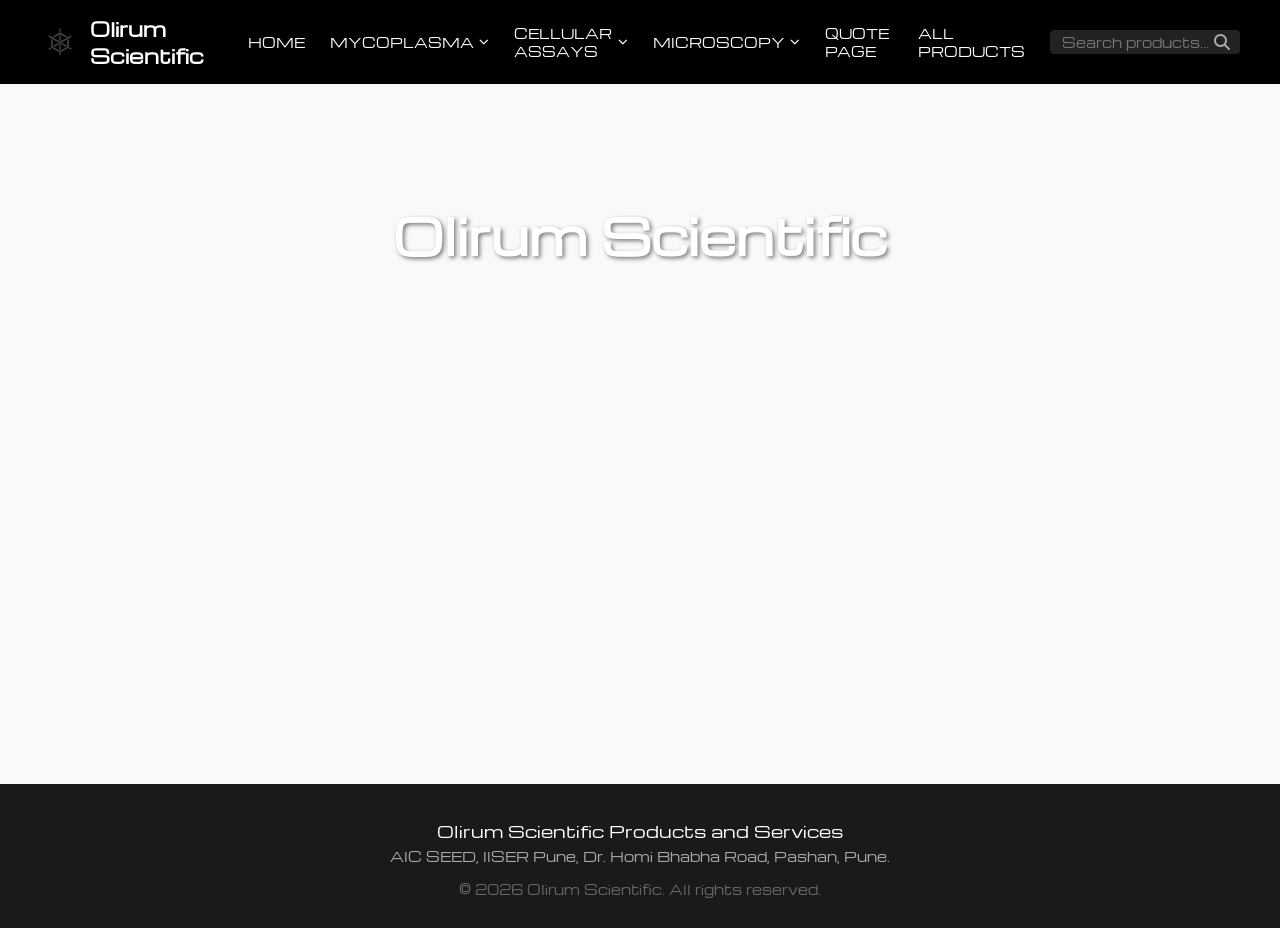
==== index.html @ 54346f2a "first test of migration" ====
<!DOCTYPE html>
<html lang="en">
<head>
    <meta charset="UTF-8">
    <meta name="viewport" content="width=device-width, initial-scale=1.0">
    <title>Olirum Scientific</title>
    <link rel="stylesheet" href="style.css">
    <!-- Font Awesome for Search and Arrow Icons -->
    <link rel="stylesheet" href="https://cdnjs.cloudflare.com/ajax/libs/font-awesome/6.4.0/css/all.min.css">
</head>
<body>

    <!-- Shared Navigation Bar -->
     <header>
        <div class="logo-container">
    <img src="Assets/Logo.png" alt="Olirum Scientific Logo" style="height: 40px; width: auto;">
    Olirum Scientific
</div>
        <nav>
    <ul id="nav-links">
        <li><a href="index.html">HOME</a></li>
        
        <!-- Category 1: Mycoplasma -->
        <li>
            <!-- Note the '?cat=' parameter for the category page -->
            <a href="category.html?cat=mycoplasma" id="nav-mycoplasma">MYCOPLASMA <i class="fas fa-chevron-down" style="font-size: 0.6rem;"></i></a>
            <ul class="dropdown-menu">
                <!-- Note the '?id=' parameter for the individual products -->
                <li><a href="product.html?id=mark">MaRK</a></li>
                <li><a href="product.html?id=mad">MaD</a></li>
            </ul>
        </li>
        
        <!-- Category 2: Cellular Assays -->
        <li>
            <a href="category.html?cat=cellular-assays" id="nav-cellular-assays">Cellular Assays <i class="fas fa-chevron-down" style="font-size: 0.6rem;"></i></a>
            <ul class="dropdown-menu">
                <li><a href="product.html?id=calcein">Calcein AM</a></li>
                <li><a href="product.html?id=dcfda">DCFDA bases ROS Detection Kit</a></li>
                <li><a href="product.html?id=fava">FAVA-Fluoroscence</a></li>
            </ul>
        </li>
        
        <!-- Category 3: Microscopy -->
        <li>
            <a href="category.html?cat=microscopy" id="nav-microscopy">Microscopy <i class="fas fa-chevron-down" style="font-size: 0.6rem;"></i></a>
            <ul class="dropdown-menu">
                <li><a href="product.html?id=mounting">Mounting Media</a></li>
                <li><a href="product.html?id=supernova">Supernova</a></li>
            </ul>
        </li>
        
        <li><a href="quote.html">QUOTE PAGE</a></li>
        <li><a href="all-products.html">ALL PRODUCTS</a></li>
        <li class="search-box" style="display: flex; align-items: center; background: #222; border-radius: 4px; padding: 2px 10px;">
    <input type="text" id="global-search-input" placeholder="Search products..." style="border: none; background: transparent; color: #fff; outline: none; width: 150px; font-family: inherit; font-size: 0.8rem;">
    <i class="fas fa-search search-icon" id="global-search-btn" style="cursor: pointer; color: #aaa;"></i>
</li>
    </ul>
</nav>
    </header>
    <!-- Homepage Hero Banner -->
    <main>
        <div class="hero-banner">
            <h1>Olirum Scientific</h1>
        </div>
        <!-- You can add more homepage content here later -->
    </main>
<footer style="background-color: #1a1a1a; color: #fff; text-align: center; padding: 30px 20px; margin-top: 50px;">
    <p style="margin: 5px 0; font-size: 1rem;">Olirum Scientific Products and Services</p>
    <p style="margin: 5px 0; font-size: 0.8rem; color: #aaa;">AIC SEED, IISER Pune, Dr. Homi Bhabha Road, Pashan, Pune.</p>
    <p style="margin: 15px 0 0 0; font-size: 0.8rem; color: #666;">&copy; 2026 Olirum Scientific. All rights reserved.</p>
</footer>

    <script src="quote.js"></script>
</body>
</html>
---- style.css ----
/* Import Michroma Font from Google Fonts */
@import url('https://fonts.googleapis.com/css2?family=Michroma&display=swap');
/* Pushes the footer to the bottom without stretching the navbar */
main {
    min-height: calc(100vh - 250px); /* 250px roughly accounts for your header and footer height combined */
}

/* --- Global Styles --- */
body {
    font-family: 'Michroma', sans-serif;
    margin: 0;
    padding: 0;
    background-color: #f8f9fa; /* Light background for category pages */
    color: #333;
}

a {
    text-decoration: none;
}

/* --- Navigation Bar --- */
header {
    background-color: #000;
    color: #fff;
    display: flex;
    justify-content: space-between;
    align-items: center;
    padding: 15px 40px;
}

.logo-container {
    display: flex;
    align-items: center;
    gap: 10px;
    font-size: 1.2rem;
    font-weight: bold;
}

.logo-container img {
    width: 30px; /* Adjust based on your actual site icon */
}

nav ul {
    list-style: none;
    margin: 0;
    padding: 0;
    display: flex;
    align-items: center;
    gap: 25px;
}

nav ul li {
    position: relative; /* Needed for dropdown positioning */
}

nav ul li a {
    color: #fff;
    font-size: 0.8rem;
    text-transform: uppercase;
    transition: color 0.3s ease;
    display: flex;
    align-items: center;
    gap: 5px;
}

/* Specific color for HOME link */
nav ul li a.active {
    color: #00d2ff; 
}

/* Yellow Hover Effect */
nav ul li a:hover {
    color: #ffcc00; 
}

/* --- Dropdown Menu --- */
.dropdown-menu {
    display: none; /* Hidden by default */
    position: absolute;
    top: 100%;
    left: 0;
    background-color: #000;
    min-width: 220px;
    flex-direction: column;
    padding-top: 10px;
    z-index: 100;
}

/* Show dropdown on hover */
nav ul li:hover .dropdown-menu {
    display: flex; 
}

.dropdown-menu li {
    padding: 0;
}

.dropdown-menu li a {
    padding: 12px 20px;
    text-transform: none; /* Normal casing for product names */
    border-top: 1px dashed #333; /* Dotted line separator */
    color: #fff;
}

.dropdown-menu li a:hover {
    color: #fff;
    background-color: #222;
}

/* --- Search Icon --- */
.search-icon {
    font-size: 1rem;
    cursor: pointer;
}

/* --- Hero Section (Homepage) --- */
.hero-banner {
    width: 100%;
    height: 300px;
    background: url('hero-bg.jpg') no-repeat center center/cover; /* Replace with your actual colorful background image */
    display: flex;
    justify-content: center;
    align-items: center;
}

.hero-banner h1 {
    color: #fff;
    font-size: 3rem;
    text-shadow: 2px 2px 4px rgba(0,0,0,0.5);
}

/* --- Category Page Layout --- */
.category-container {
    max-width: 1200px;
    margin: 40px auto;
    padding: 0 20px;
}

.category-title {
    text-align: center;
    font-size: 2rem;
    color: #1a365d;
    margin-bottom: 40px;
    font-weight: normal;
}

.toolbar {
    display: flex;
    justify-content: space-between;
    align-items: center;
    font-size: 0.8rem;
    color: #666;
    margin-bottom: 20px;
}

.toolbar select {
    padding: 8px;
    font-family: inherit;
    border: 1px solid #ddd;
}

/* Grid for Products */
.product-grid {
    display: grid;
    grid-template-columns: repeat(auto-fill, minmax(250px, 1fr));
    gap: 30px;
}

.product-card {
    background: #fff;
    padding: 15px;
    border-radius: 4px;
    box-shadow: 0 2px 5px rgba(0,0,0,0.05);
}

.product-card img {
    width: 100%;
    height: auto;
    margin-bottom: 15px;
}

.product-card h3 {
    font-size: 1rem;
    color: #1a365d;
    margin: 0 0 10px 0;
}

.product-price {
    font-size: 1rem;
    margin: 0 0 5px 0;
}

.product-category {
    font-size: 0.7rem;
    color: #666;
    margin: 0 0 15px 0;
    text-transform: uppercase;
}

.btn-quote {
    background-color: #3182ce;
    color: #fff;
    border: none;
    padding: 10px 15px;
    font-family: inherit;
    font-size: 0.8rem;
    cursor: pointer;
    border-radius: 4px;
    transition: background-color 0.3s;
}

.btn-quote:hover {
    background-color: #2b6cb0;
}

/* --- Product Detail Page Styles --- */

.product-detail-container {
    max-width: 1000px;
    margin: 40px auto;
    padding: 0 20px;
}

/* Image and Product Info Layout */
.product-top-section {
    display: flex;
    gap: 40px;
    margin-bottom: 60px;
    flex-wrap: wrap; /* Allows it to stack on smaller screens */
}

.product-image-wrapper {
    flex: 1;
    min-width: 300px;
    position: relative; /* Crucial for positioning the text over the image */
}

.product-image-wrapper img {
    width: 100%;
    display: block;
}

/* The text overlay on the bottom of the image */
.image-overlay-text {
    position: absolute;
    bottom: 15px;
    left: 15px;
    color: white;
    text-shadow: 2px 2px 4px rgba(0,0,0,0.8); /* Makes text readable on light backgrounds */
    font-size: 0.85rem;
    font-family: sans-serif; /* Using standard sans-serif for clarity in small text */
}

.image-overlay-text p {
    margin: 2px 0;
}

.product-info-wrapper {
    flex: 1;
    min-width: 300px;
    display: flex;
    flex-direction: column;
    justify-content: center;
    align-items: flex-start;
}

.product-info-wrapper h1 {
    font-size: 2.5rem;
    margin-bottom: 10px;
    font-weight: normal;
    color: #1a365d;
}

.product-info-wrapper .price {
    font-size: 1.5rem;
    color: #333;
    margin-bottom: 25px;
}

/* --- Tabs Section --- */
.product-tabs-section {
    padding-top: 20px;
}

.tabs-header {
    display: flex;
    justify-content: center;
    gap: 40px;
    border-bottom: 1px solid #e2e8f0;
    margin-bottom: 30px;
}

.tab-link {
    background: none;
    border: none;
    padding: 10px 20px;
    cursor: pointer;
    font-family: inherit;
    font-size: 0.9rem;
    color: #4a5568;
    border-bottom: 3px solid transparent;
}

/* Active tab styling (The blue text and underline) */
.tab-link.active {
    color: #3182ce;
    border-bottom: 3px solid #3182ce;
}

.tab-content {
    display: none; /* Hide all tabs by default */
    color: #4a5568;
    line-height: 1.6;
}

.tab-content.active-tab {
    display: block; /* Show the active tab */
}

/* =========================================
   RESPONSIVE DESIGN (Mobile & Tablets)
   ========================================= */

/* Prevent the entire page from scrolling sideways into white space */
body, html {
    overflow-x: hidden;
    max-width: 100vw;
}

/* Make sure the cart table can be scrolled horizontally on small screens */
#quote-cart-container {
    overflow-x: auto;
    width: 100%;
    display: block;
}

/* --- Hamburger Icon (Hidden on Desktop) --- */
.menu-toggle {
    display: none; 
    font-size: 1.5rem;
    color: #fff;
    cursor: pointer;
}

/* =========================================
   RESPONSIVE DESIGN (Mobile & Tablets)
   ========================================= */
body, html {
    overflow-x: hidden;
    max-width: 100vw;
}

#quote-cart-container {
    overflow-x: auto;
    width: 100%;
    display: block;
}

@media screen and (max-width: 768px) {
    /* Keep Logo and Hamburger icon on the same line */
    header {
        flex-wrap: wrap; 
    }

    /* Show the hamburger icon */
    .menu-toggle {
        display: block; 
    }

    /* Force the nav container to take the full width below the logo */
    nav {
        width: 100%;
    }

    /* Hide the links by default on mobile */
    nav ul#nav-links {
        display: none; 
        flex-direction: column;
        width: 100%;
        background-color: #111; /* Slightly lighter black for contrast */
        padding: 10px 0;
        margin-top: 15px;
    }

    /* When JavaScript adds the 'show' class, display the links */
    nav ul#nav-links.show {
        display: flex;
    }

    /* Make links larger and spaced out for easy tapping on phones */
    nav ul#nav-links li {
        width: 100%;
        text-align: center;
        padding: 10px 0;
    }

    /* Make dropdowns push content down instead of overlapping on mobile */
    .dropdown-menu {
        position: relative;
        background-color: #222;
    }
}
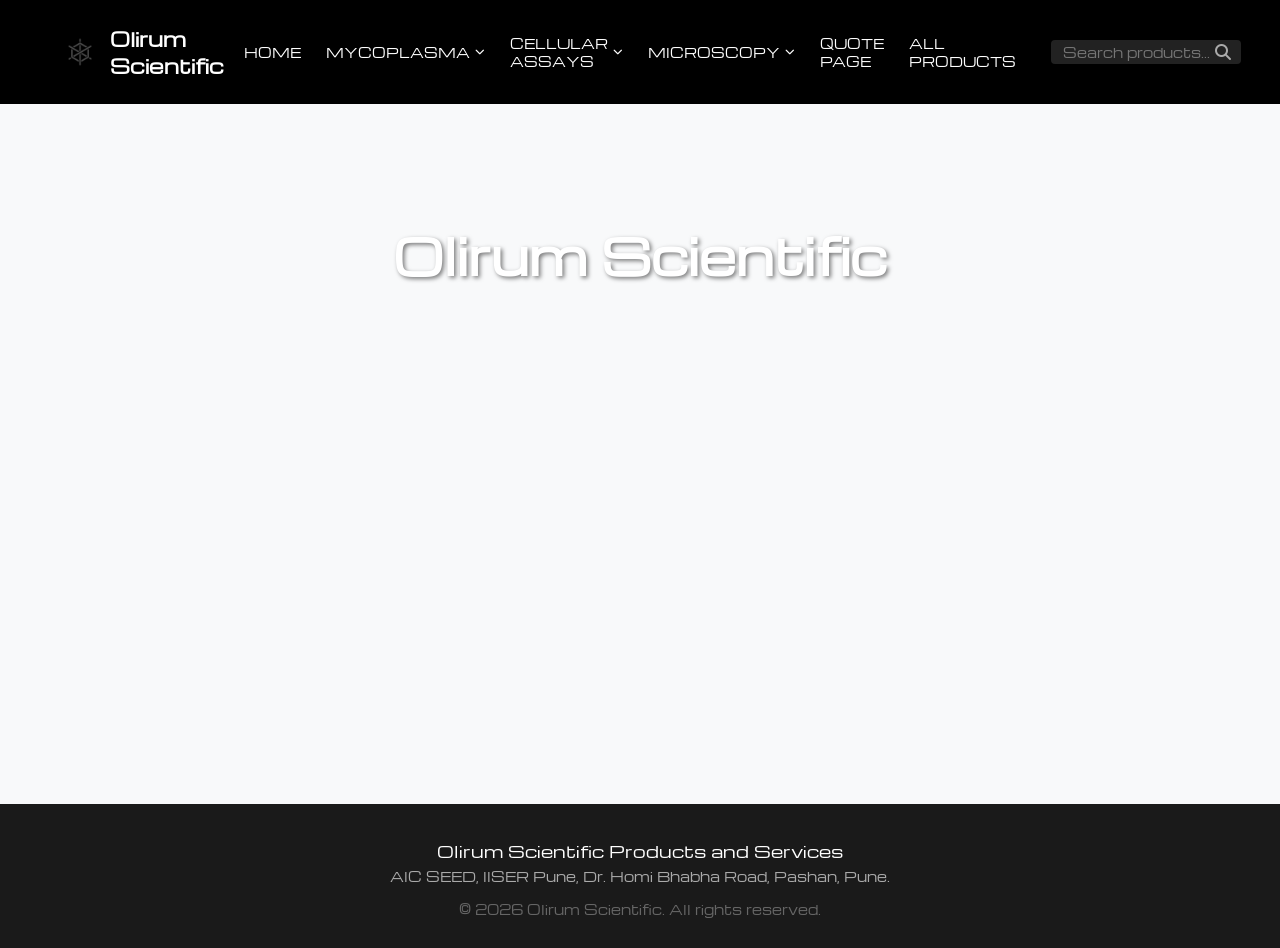
==== commit b67fa388: "mobile and small screen responsiveness" ====
--- a/index.html
+++ b/index.html
@@ -4,6 +4,7 @@
     <meta charset="UTF-8">
     <meta name="viewport" content="width=device-width, initial-scale=1.0">
     <title>Olirum Scientific</title>
+    <link rel="icon" type="image/png" href="Assets/Logo.png">
     <link rel="stylesheet" href="style.css">
     <!-- Font Awesome for Search and Arrow Icons -->
     <link rel="stylesheet" href="https://cdnjs.cloudflare.com/ajax/libs/font-awesome/6.4.0/css/all.min.css">
@@ -11,54 +12,67 @@
 <body>
 
     <!-- Shared Navigation Bar -->
-     <header>
-        <div class="logo-container">
-    <img src="Assets/Logo.png" alt="Olirum Scientific Logo" style="height: 40px; width: auto;">
-    Olirum Scientific
-</div>
-        <nav>
-    <ul id="nav-links">
-        <li><a href="index.html">HOME</a></li>
+     <header style="margin-top: 0 !important; top: 0; width: 100%; box-sizing: border-box; position: relative;">
+    
+    <!-- Top Row: Logo & Mobile Menu Icon -->
+    <div style="display: flex; justify-content: space-between; align-items: center; width: 100%; padding: 10px 20px; box-sizing: border-box;">
         
-        <!-- Category 1: Mycoplasma -->
-        <li>
-            <!-- Note the '?cat=' parameter for the category page -->
-            <a href="category.html?cat=mycoplasma" id="nav-mycoplasma">MYCOPLASMA <i class="fas fa-chevron-down" style="font-size: 0.6rem;"></i></a>
-            <ul class="dropdown-menu">
-                <!-- Note the '?id=' parameter for the individual products -->
-                <li><a href="product.html?id=mark">MaRK</a></li>
-                <li><a href="product.html?id=mad">MaD</a></li>
-            </ul>
-        </li>
+        <div class="logo-container" style="display: flex; align-items: center; gap: 10px;">
+            <img src="Assets/Logo.png" alt="Olirum Scientific Logo" style="height: 40px; width: auto;">
+            <span style="font-weight: bold; color: #fff; font-size: 1.2rem;">Olirum Scientific</span>
+        </div>
         
-        <!-- Category 2: Cellular Assays -->
-        <li>
-            <a href="category.html?cat=cellular-assays" id="nav-cellular-assays">Cellular Assays <i class="fas fa-chevron-down" style="font-size: 0.6rem;"></i></a>
-            <ul class="dropdown-menu">
-                <li><a href="product.html?id=calcein">Calcein AM</a></li>
-                <li><a href="product.html?id=dcfda">DCFDA bases ROS Detection Kit</a></li>
-                <li><a href="product.html?id=fava">FAVA-Fluoroscence</a></li>
-            </ul>
-        </li>
+        <!-- The Hamburger Icon (Hidden on Desktop) -->
+        <div id="mobile-menu" style="font-size: 1.8rem; cursor: pointer; color: #fff; display: none;">
+            <i class="fas fa-bars"></i>
+        </div>
         
-        <!-- Category 3: Microscopy -->
-        <li>
-            <a href="category.html?cat=microscopy" id="nav-microscopy">Microscopy <i class="fas fa-chevron-down" style="font-size: 0.6rem;"></i></a>
-            <ul class="dropdown-menu">
-                <li><a href="product.html?id=mounting">Mounting Media</a></li>
-                <li><a href="product.html?id=supernova">Supernova</a></li>
-            </ul>
-        </li>
-        
-        <li><a href="quote.html">QUOTE PAGE</a></li>
-        <li><a href="all-products.html">ALL PRODUCTS</a></li>
-        <li class="search-box" style="display: flex; align-items: center; background: #222; border-radius: 4px; padding: 2px 10px;">
-    <input type="text" id="global-search-input" placeholder="Search products..." style="border: none; background: transparent; color: #fff; outline: none; width: 150px; font-family: inherit; font-size: 0.8rem;">
-    <i class="fas fa-search search-icon" id="global-search-btn" style="cursor: pointer; color: #aaa;"></i>
-</li>
-    </ul>
-</nav>
-    </header>
+    </div>
+
+    <!-- Navigation Links -->
+    <nav>
+        <ul id="nav-links">
+            <li><a href="index.html">HOME</a></li>
+            
+            <!-- Category 1: Mycoplasma -->
+            <li>
+                <a href="category.html?cat=mycoplasma" id="nav-mycoplasma">MYCOPLASMA <i class="fas fa-chevron-down" style="font-size: 0.6rem;"></i></a>
+                <ul class="dropdown-menu">
+                    <li><a href="product.html?id=mark">MaRK</a></li>
+                    <li><a href="product.html?id=mad">MaD</a></li>
+                </ul>
+            </li>
+            
+            <!-- Category 2: Cellular Assays -->
+            <li>
+                <a href="category.html?cat=cellular-assays" id="nav-cellular-assays">Cellular Assays <i class="fas fa-chevron-down" style="font-size: 0.6rem;"></i></a>
+                <ul class="dropdown-menu">
+                    <li><a href="product.html?id=calcein">Calcein AM</a></li>
+                    <li><a href="product.html?id=dcfda">DCFDA bases ROS Detection Kit</a></li>
+                    <li><a href="product.html?id=fava">FAVA-Fluoroscence</a></li>
+                </ul>
+            </li>
+            
+            <!-- Category 3: Microscopy -->
+            <li>
+                <a href="category.html?cat=microscopy" id="nav-microscopy">Microscopy <i class="fas fa-chevron-down" style="font-size: 0.6rem;"></i></a>
+                <ul class="dropdown-menu">
+                    <li><a href="product.html?id=mounting">Mounting Media</a></li>
+                    <li><a href="product.html?id=supernova">Supernova</a></li>
+                </ul>
+            </li>
+            
+            <li><a href="quote.html">QUOTE PAGE</a></li>
+            <li><a href="all-products.html">ALL PRODUCTS</a></li>
+            
+            <!-- Search Box -->
+            <li class="search-box" style="display: flex; align-items: center; background: #222; border-radius: 4px; padding: 2px 10px; margin-left: 10px;">
+                <input type="text" id="global-search-input" placeholder="Search products..." style="border: none; background: transparent; color: #fff; outline: none; width: 150px; font-family: inherit; font-size: 0.8rem;">
+                <i class="fas fa-search search-icon" id="global-search-btn" style="cursor: pointer; color: #aaa;"></i>
+            </li>
+        </ul>
+    </nav>
+</header>
     <!-- Homepage Hero Banner -->
     <main>
         <div class="hero-banner">
--- a/style.css
+++ b/style.css
@@ -321,50 +321,50 @@
    RESPONSIVE DESIGN (Mobile & Tablets)
    ========================================= */
 
-/* Prevent the entire page from scrolling sideways into white space */
+/* 1. Prevent the entire page from scrolling sideways */
 body, html {
     overflow-x: hidden;
     max-width: 100vw;
 }
 
-/* Make sure the cart table can be scrolled horizontally on small screens */
+/* 2. Make sure the cart table can be swiped horizontally on small screens */
 #quote-cart-container {
     overflow-x: auto;
     width: 100%;
     display: block;
 }
 
-/* --- Hamburger Icon (Hidden on Desktop) --- */
-.menu-toggle {
+/* 3. Hide hamburger on desktop */
+#mobile-menu {
     display: none; 
-    font-size: 1.5rem;
+    font-size: 1.8rem;
     color: #fff;
     cursor: pointer;
 }
 
-/* =========================================
-   RESPONSIVE DESIGN (Mobile & Tablets)
-   ========================================= */
-body, html {
-    overflow-x: hidden;
-    max-width: 100vw;
-}
-
-#quote-cart-container {
-    overflow-x: auto;
-    width: 100%;
-    display: block;
-}
-
-@media screen and (max-width: 768px) {
-    /* Keep Logo and Hamburger icon on the same line */
+/* 4. Mobile screen adjustments (Phones and Tablets) */
+@media screen and (max-width: 900px) {
+    
+    /* OVERRIDE: Force header to block and remove old padding */
     header {
-        flex-wrap: wrap; 
+        display: block !important;
+        padding: 0 !important;
+        width: 100%;
+    }
+
+    /* OVERRIDE: Force the top row to span the entire screen */
+    header > div:first-child {
+        width: 100% !important;
+        display: flex !important;
+        justify-content: space-between !important;
+        padding: 15px 20px !important; 
+        box-sizing: border-box !important;
     }
 
     /* Show the hamburger icon */
-    .menu-toggle {
-        display: block; 
+    #mobile-menu {
+        display: block !important; 
+        position: static !important; 
     }
 
     /* Force the nav container to take the full width below the logo */
@@ -372,31 +372,76 @@
         width: 100%;
     }
 
-    /* Hide the links by default on mobile */
+    /* --- THE UPGRADED MOBILE MENU STYLING --- */
     nav ul#nav-links {
         display: none; 
         flex-direction: column;
         width: 100%;
-        background-color: #111; /* Slightly lighter black for contrast */
-        padding: 10px 0;
-        margin-top: 15px;
+        background-color: #111; 
+        padding: 0; 
+        margin: 0;
+        position: absolute;
+        top: 70px; /* Starts right below the header */
+        left: 0;
+        z-index: 1000;
+        box-shadow: 0px 10px 15px rgba(0,0,0,0.5); /* Drop shadow over the page */
     }
 
     /* When JavaScript adds the 'show' class, display the links */
     nav ul#nav-links.show {
-        display: flex;
-    }
-
-    /* Make links larger and spaced out for easy tapping on phones */
-    nav ul#nav-links li {
+        display: flex !important;
+    }
+
+    /* Add separators and left-align the list items */
+    nav ul#nav-links > li {
         width: 100%;
-        text-align: center;
-        padding: 10px 0;
-    }
-
-    /* Make dropdowns push content down instead of overlapping on mobile */
+        text-align: left;
+        border-bottom: 1px solid #333; 
+        box-sizing: border-box;
+    }
+
+    /* Give the links a wide clickable area and push text away from the edge */
+    nav ul#nav-links > li > a {
+        display: block;
+        padding: 15px 25px; 
+        font-size: 1.1rem;
+        color: #fff;
+        text-decoration: none;
+    }
+
+    /* Sub-menu mobile styling (Indented) */
     .dropdown-menu {
-        position: relative;
-        background-color: #222;
+        position: static !important; 
+        background-color: #1a1a1a;
+        width: 100%;
+        box-shadow: none;
+        margin: 0;
+        padding: 0;
+    }
+
+    /* Push sub-menu items slightly further to the right */
+    .dropdown-menu li a {
+        display: block;
+        padding: 12px 25px 12px 40px !important; 
+        font-size: 0.95rem;
+        color: #ccc;
+    }
+
+    /* Search Box Mobile Styling */
+    .search-box {
+        padding: 15px 25px !important;
+        margin: 0 !important;
+        width: 100% !important;
+        box-sizing: border-box;
+        background: #111 !important;
+        border-bottom: none !important;
+    }
+
+    .search-box input {
+        width: 100% !important;
+        padding: 10px !important;
+        background: #222 !important;
+        border-radius: 4px !important;
+        font-size: 1rem !important;
     }
 }
